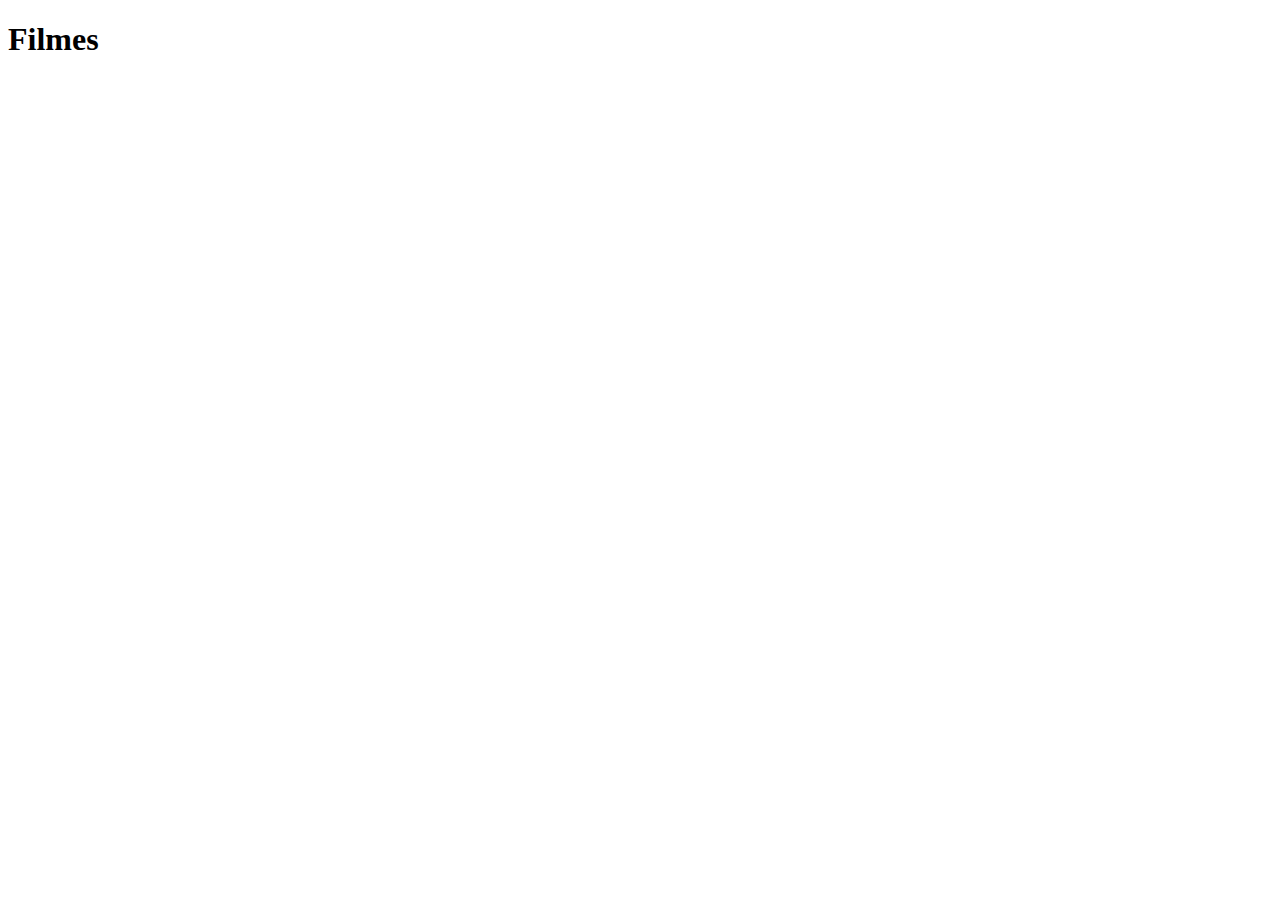
==== src/index.html @ 2fba82be "index" ====
<!DOCTYPE html>
<html>
<head>
    <title>Filmes</title>
</head>
<body>
    <h1>Filmes</h1>
    <div id="movie-list"></div>

    <script>
        function loadJSON(callback) {
            var xhr = new XMLHttpRequest();
            xhr.overrideMimeType("application/json");
            xhr.open('GET', 'src/data/movies/movies.json', true);
            xhr.onreadystatechange = function () {
                if (xhr.readyState == 4 && xhr.status == "200") {
                    callback(xhr.responseText);
                }
            };
            xhr.send(null);
        }

        function displayMovies(data) {
            var movies = JSON.parse(data);
            var movieList = document.getElementById('movie-list');

            movies.forEach(function (movie) {
                var movieDiv = document.createElement('div');
                movieDiv.className = 'movie';

                var title = document.createElement('h2');
                title.textContent = movie.Title;

                var year = document.createElement('p');
                year.textContent = 'Ano: ' + movie.Year;

                var plot = document.createElement('p');
                plot.textContent = 'Enredo: ' + movie.Plot;

                var poster = document.createElement('img');
                poster.src = movie.Poster;
                poster.alt = movie.Title;

                movieDiv.appendChild(title);
                movieDiv.appendChild(year);
                movieDiv.appendChild(plot);
                movieDiv.appendChild(poster);

                movieList.appendChild(movieDiv);
            });
        }

        loadJSON(displayMovies);
    </script>
</body>
</html>
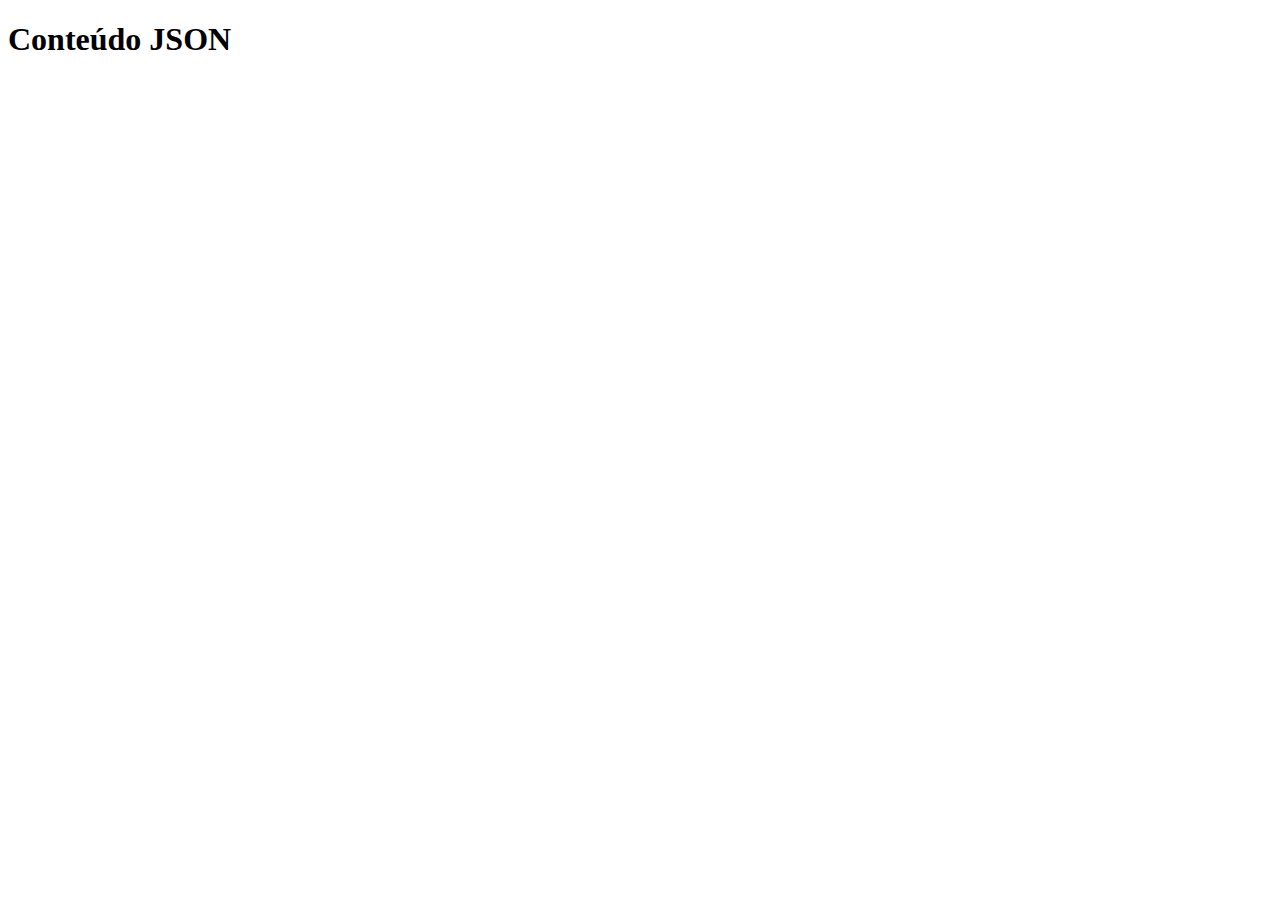
==== commit 209a9e36: "index" ====
--- a/src/index.html
+++ b/src/index.html
@@ -1,56 +1,25 @@
 <!DOCTYPE html>
 <html>
 <head>
-    <title>Filmes</title>
+    <title>Exibir JSON em HTML</title>
 </head>
 <body>
-    <h1>Filmes</h1>
-    <div id="movie-list"></div>
+    <h1>Conteúdo JSON</h1>
+    <div id="json">
 
+    </div>
+    
     <script>
-        function loadJSON(callback) {
-            var xhr = new XMLHttpRequest();
-            xhr.overrideMimeType("application/json");
-            xhr.open('GET', 'src/data/movies/movies.json', true);
-            xhr.onreadystatechange = function () {
-                if (xhr.readyState == 4 && xhr.status == "200") {
-                    callback(xhr.responseText);
-                }
-            };
-            xhr.send(null);
-        }
-
-        function displayMovies(data) {
-            var movies = JSON.parse(data);
-            var movieList = document.getElementById('movie-list');
-
-            movies.forEach(function (movie) {
-                var movieDiv = document.createElement('div');
-                movieDiv.className = 'movie';
-
-                var title = document.createElement('h2');
-                title.textContent = movie.Title;
-
-                var year = document.createElement('p');
-                year.textContent = 'Ano: ' + movie.Year;
-
-                var plot = document.createElement('p');
-                plot.textContent = 'Enredo: ' + movie.Plot;
-
-                var poster = document.createElement('img');
-                poster.src = movie.Poster;
-                poster.alt = movie.Title;
-
-                movieDiv.appendChild(title);
-                movieDiv.appendChild(year);
-                movieDiv.appendChild(plot);
-                movieDiv.appendChild(poster);
-
-                movieList.appendChild(movieDiv);
+        let divJson = document.querySelector("#json");
+    
+        fetch('moviess.json').then((response) => {
+            response.json().then((dados) => {
+                dados.movies.map((movies) => {
+                    console.log(movies)
+                });
             });
-        }
-
-        loadJSON(displayMovies);
+        });
     </script>
+    
 </body>
 </html>
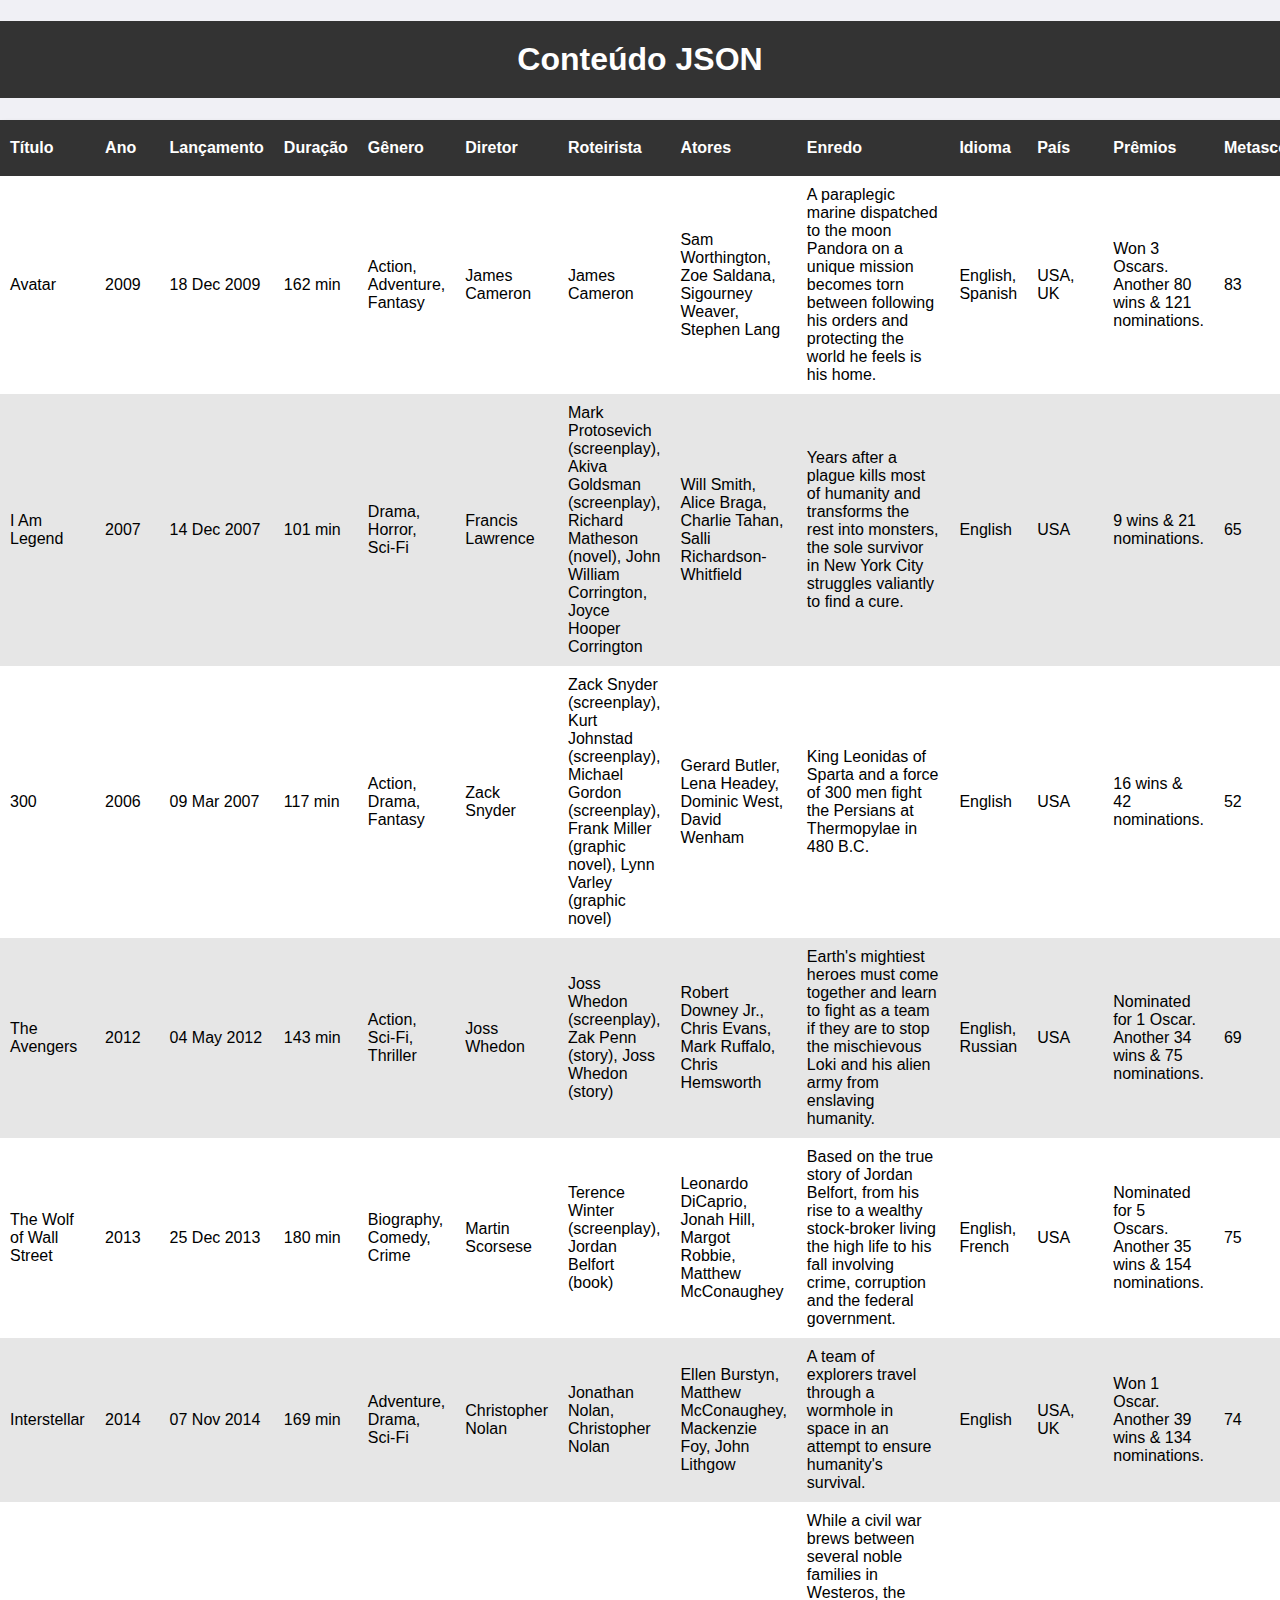
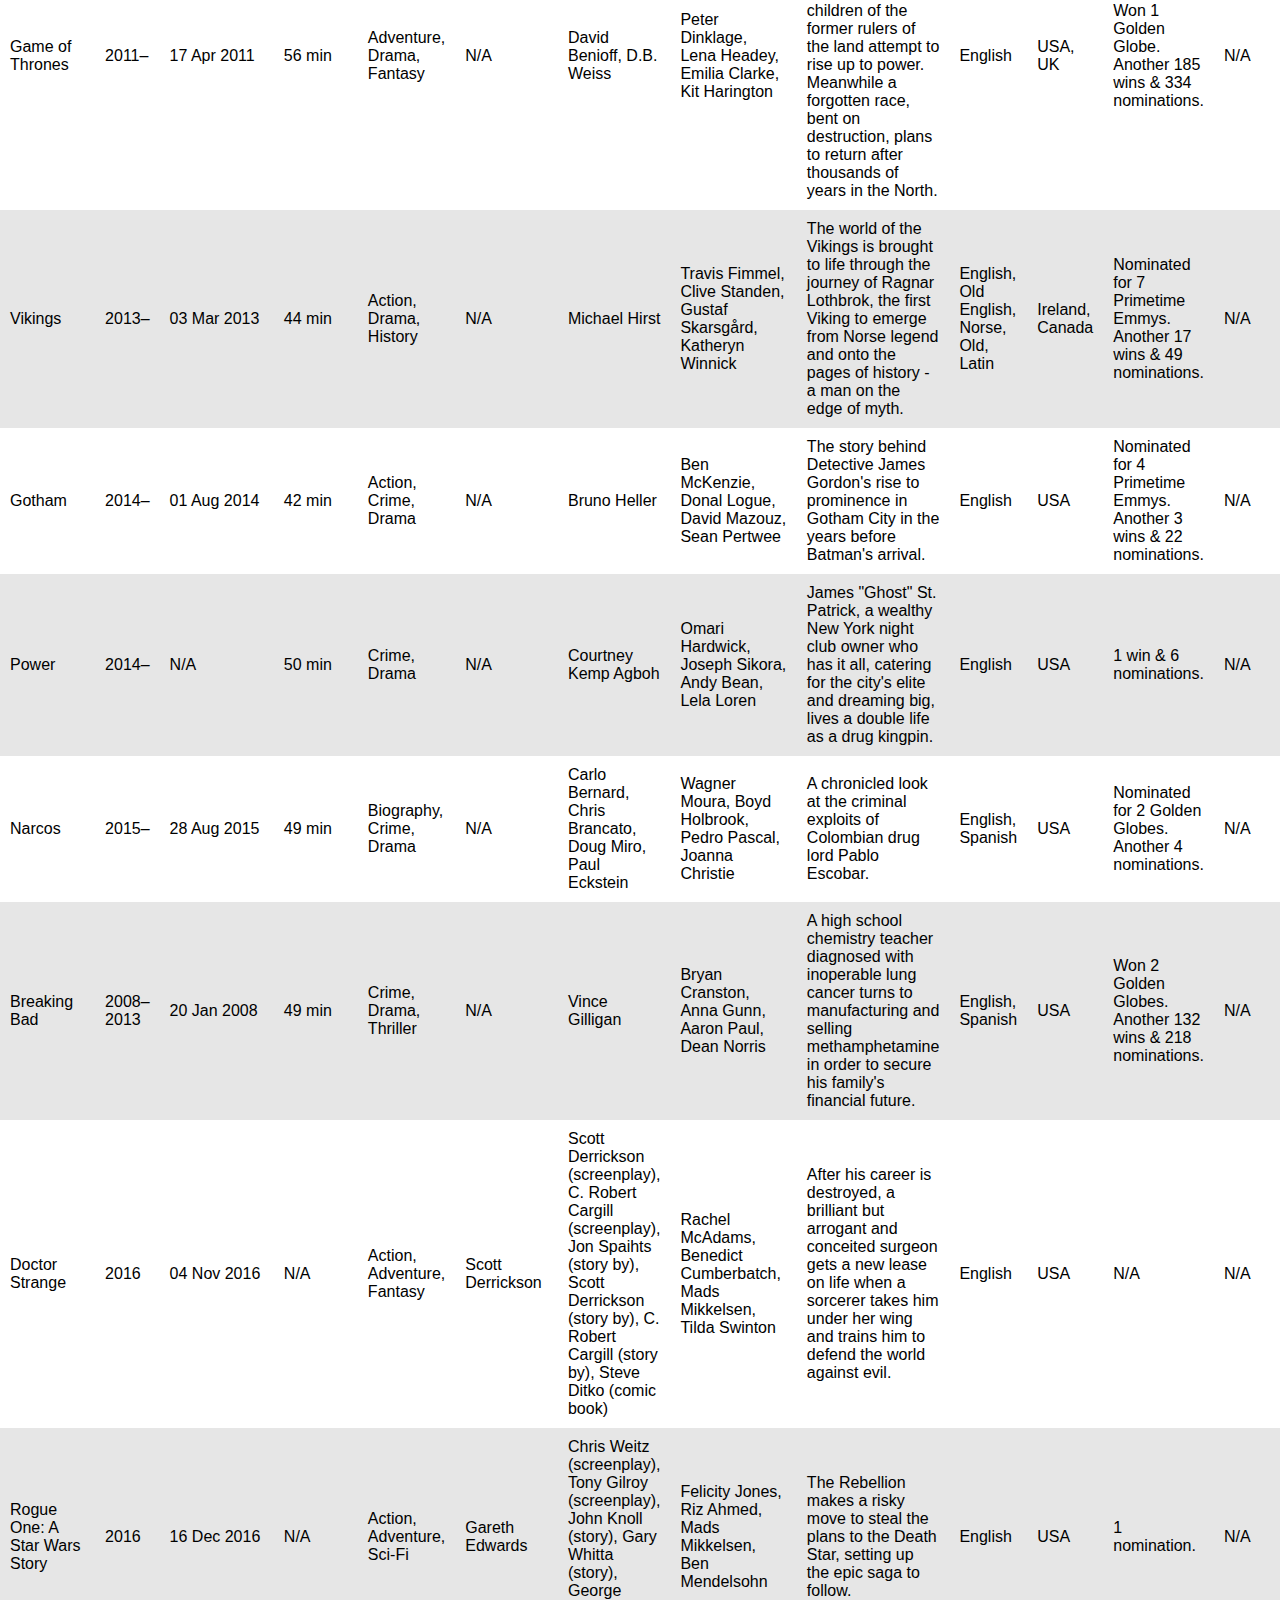
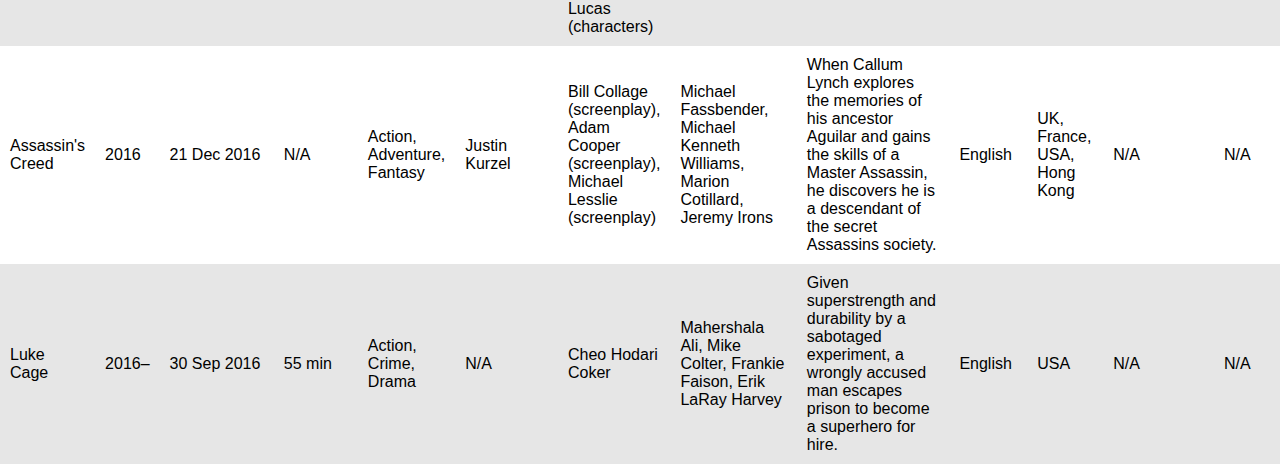
==== commit e16578b6: "main.js_style.css" ====
--- a/src/index.html
+++ b/src/index.html
@@ -1,25 +1,34 @@
 <!DOCTYPE html>
 <html>
 <head>
-    <title>Exibir JSON em HTML</title>
+    <title>Exibir JSON na Página</title>
+    <link rel="stylesheet" type="text/css" href="style.css">
 </head>
 <body>
     <h1>Conteúdo JSON</h1>
-    <div id="json">
-
-    </div>
-    
-    <script>
-        let divJson = document.querySelector("#json");
-    
-        fetch('moviess.json').then((response) => {
-            response.json().then((dados) => {
-                dados.movies.map((movies) => {
-                    console.log(movies)
-                });
-            });
-        });
-    </script>
-    
+    <table id="json">
+        <thead>
+            <tr>
+                <th>Título</th>
+                <th>Ano</th>
+                <th>Lançamento</th>
+                <th>Duração</th>
+                <th>Gênero</th>
+                <th>Diretor</th>
+                <th>Roteirista</th>
+                <th>Atores</th>
+                <th>Enredo</th>
+                <th>Idioma</th>
+                <th>País</th>
+                <th>Prêmios</th>
+                <th>Metascore</th>
+                <th>Avaliação IMDb</th>
+                <th>Votos IMDb</th>
+                <th>IMDb ID</th>
+            </tr>
+        </thead>
+        <tbody></tbody>
+    </table>
+    <script src="main.js"></script>
 </body>
 </html>
--- a/src/style.css
+++ b/src/style.css
@@ -0,0 +1,41 @@
+/* style.css */
+body {
+    font-family: Arial, sans-serif;
+    background-color: #f0f0f5;
+    margin: 0;
+    padding: 0;
+}
+
+h1 {
+    background-color: #333;
+    color: #fff;
+    text-align: center;
+    padding: 20px 0;
+}
+
+table {
+    border-collapse: collapse;
+    width: 100%;
+    background-color: #fff;
+    box-shadow: 0 2px 5px rgba(0, 0, 0, 0.1);
+    border-radius: 5px;
+}
+
+th, td {
+    text-align: left;
+    padding: 10px;
+}
+
+th {
+    background-color: #333;
+    color: #fff;
+    font-weight: bold;
+}
+
+tr:nth-child(even) {
+    background-color: #e6e6e6;
+}
+
+tr:hover {
+    background-color: #ccd9ff;
+}
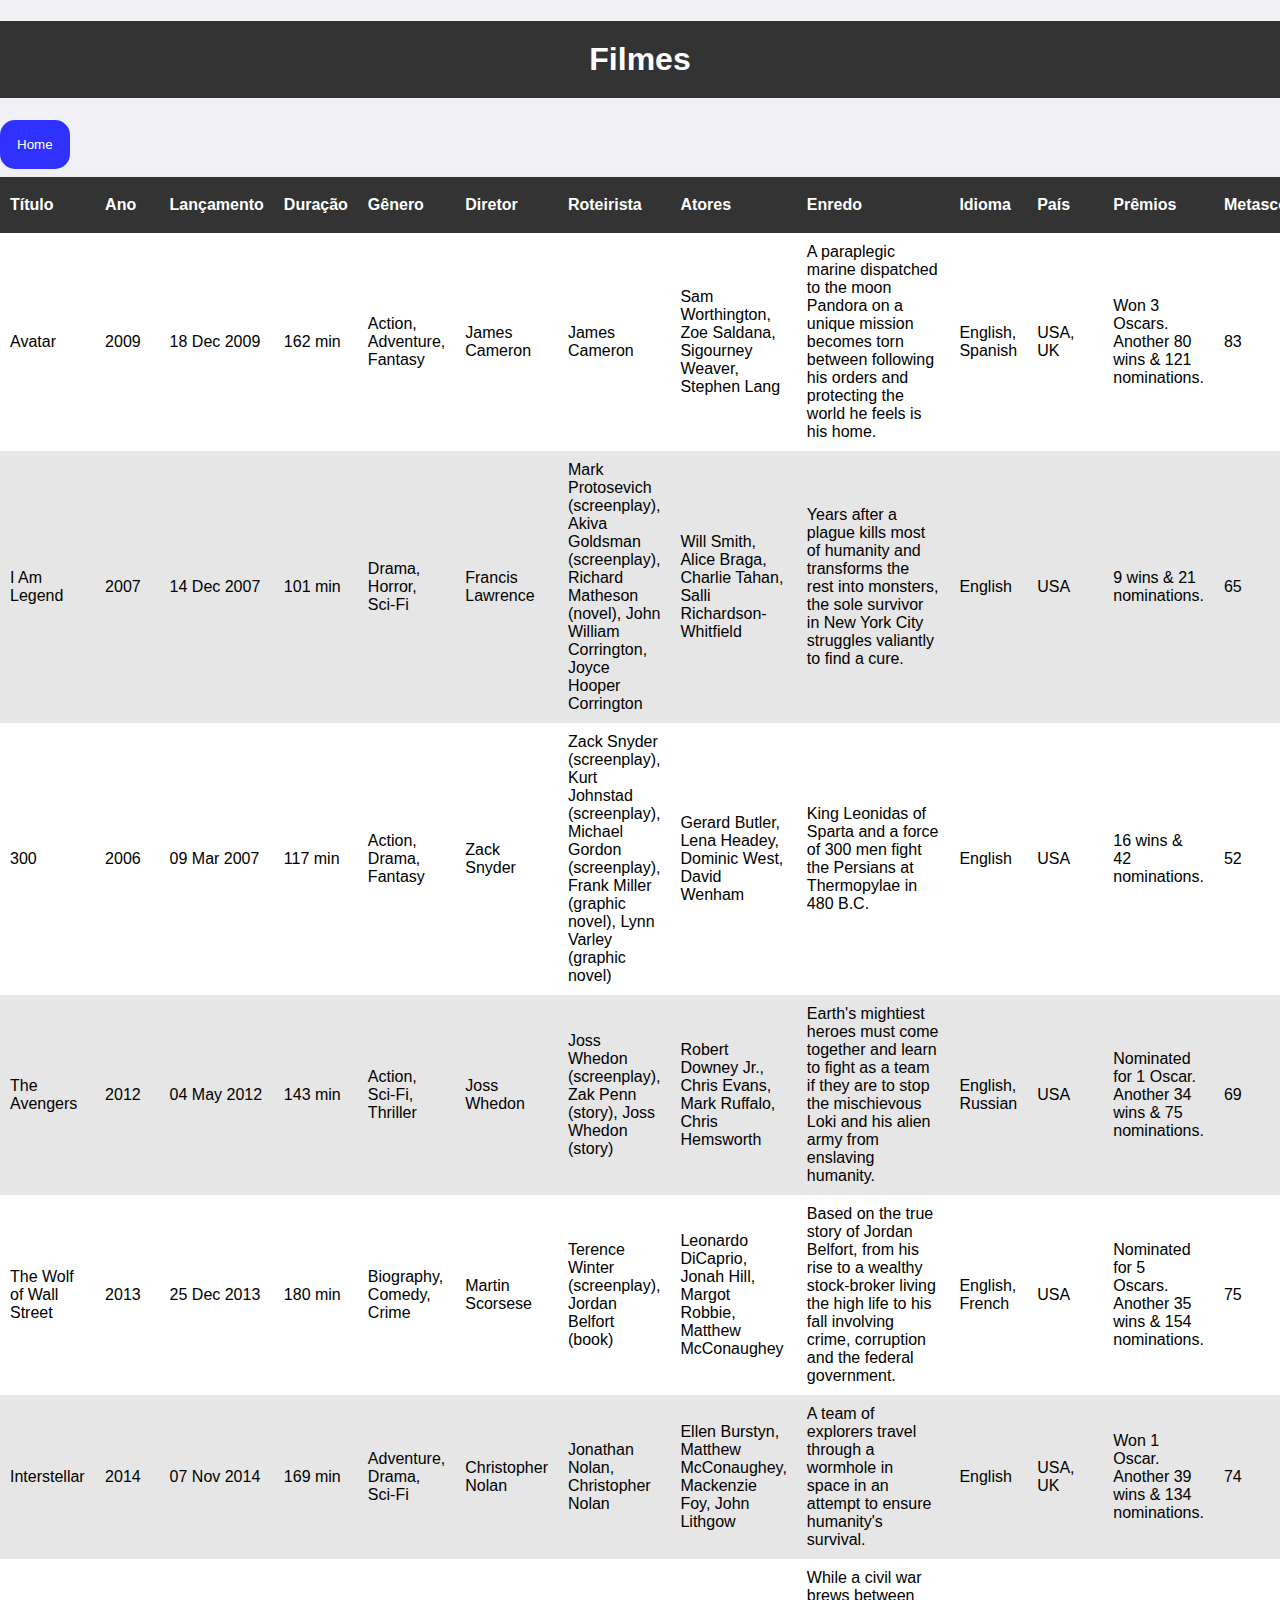
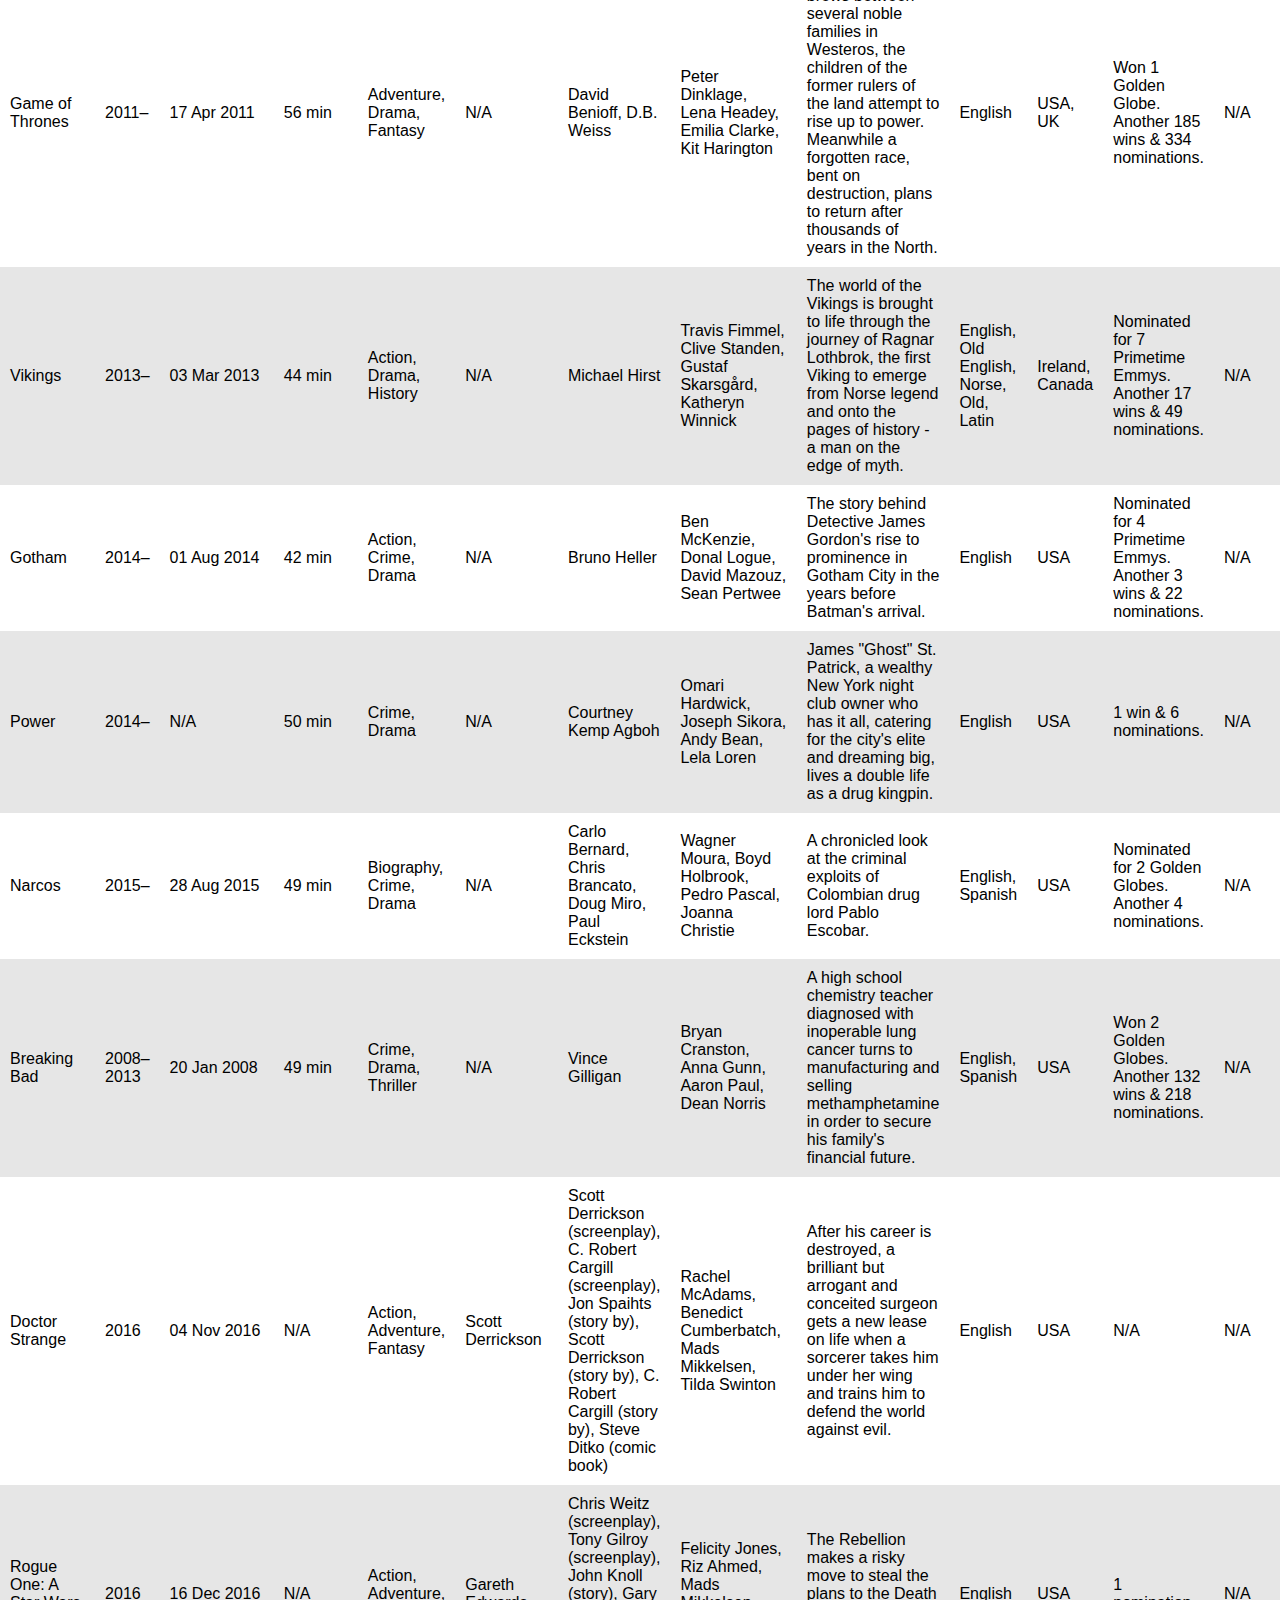
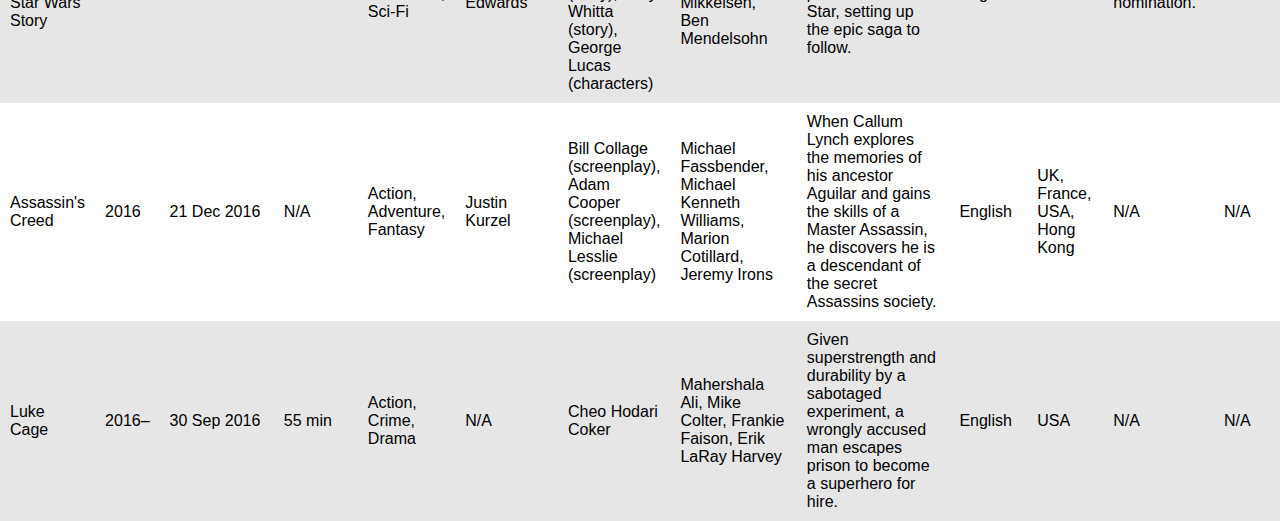
==== commit a608854d: "Home" ====
--- a/src/index.html
+++ b/src/index.html
@@ -5,7 +5,8 @@
     <link rel="stylesheet" type="text/css" href="style.css">
 </head>
 <body>
-    <h1>Conteúdo JSON</h1>
+    <h1 class="h1">Filmes</h1>
+    <a href="/src/home.html"><button id="buttontwo">Home</button></a>
     <table id="json">
         <thead>
             <tr>
--- a/src/style.css
+++ b/src/style.css
@@ -39,3 +39,21 @@
 tr:hover {
     background-color: #ccd9ff;
 }
+
+
+#buttontwo{
+    border: 2px solid rgb(46, 49, 255);
+    padding: 15px;
+    border-radius: 15px;
+    background-color: rgb(46, 49, 255);
+	color: #fff;
+	margin-bottom: 8px;
+    transition: 1s ease;
+	text-align: center;
+    
+}
+
+#buttontwo:hover{
+    background-color: rgb(0, 1, 65);
+    color: white;
+}